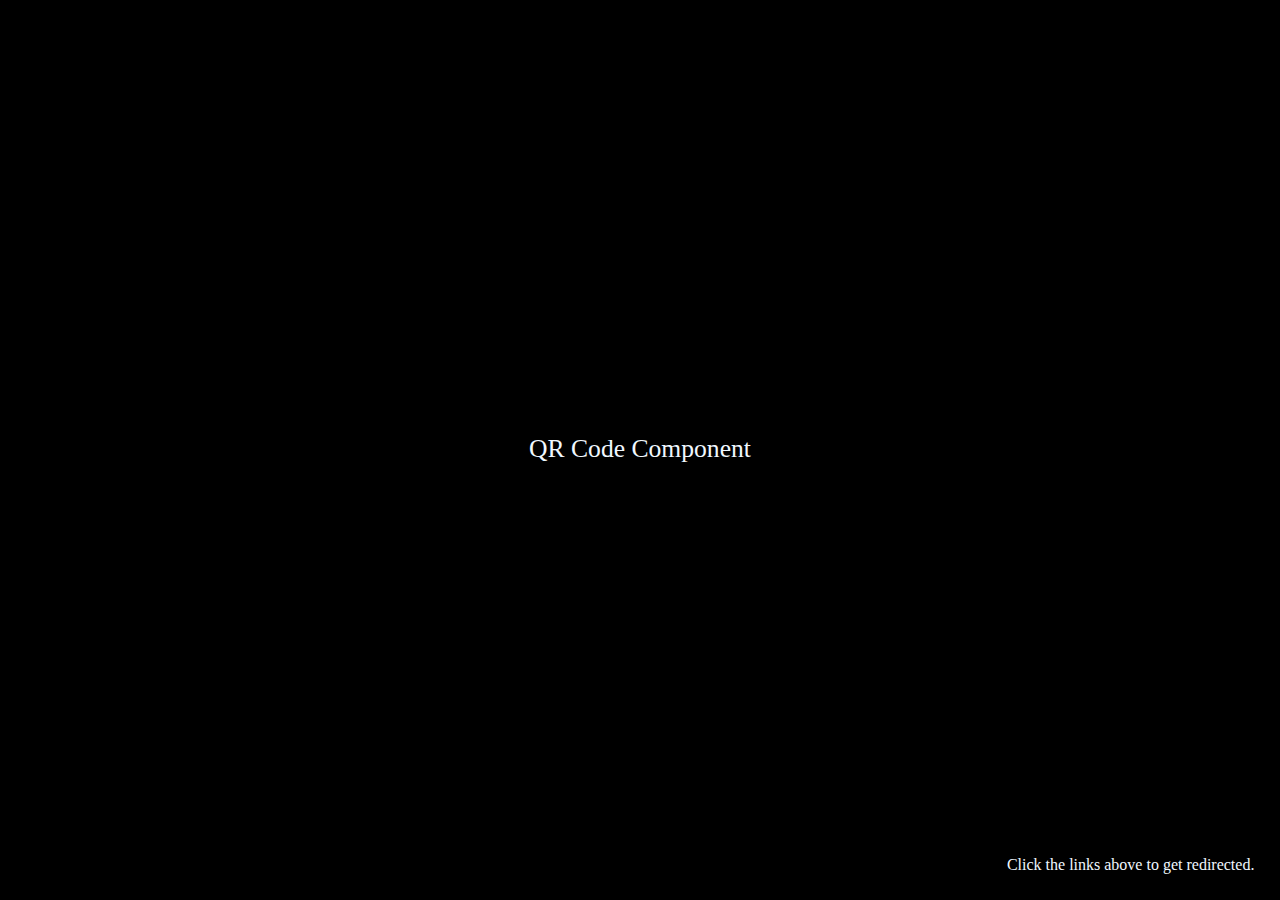
==== index.html @ b24d07df "v1" ====
<!DOCTYPE html>
<html lang="en">

<head>
    <meta charset="UTF-8">
    <meta name="viewport" content="width=device-width, initial-scale=1.0">
    <title>devShubh at Front End Mentor</title>
    <style>
        * {
            margin: 0;
            padding: 0;
            box-sizing: border-box;
        }

        html,
        body {
            width: 100%;
            height: 100%;
        }

        .container {
            display: flex;
            justify-content: center;
            align-items: center;
            background-color: black;
            position: absolute;
            width: 100vw;
            height: 100vh;
        }

        li {
            line-height: 4vw;
        }

        a {
            font-size: 2vw;
            text-decoration: none;
            color: aliceblue;
            bottom: 2vw;
        }

        a::after {
            content: "";
            position: absolute;
            width: 0;
            height: 5px;
            bottom: 0;
            background-color: aliceblue;
            left: 0;
        }

        a:hover::after {
            animation-name: line;
            animation-duration: 2s;
        }

        @keyframes line {
            0% {
                width: 0;
                left: 0;
            }

            50% {
                width: 100%;
                left: 0;
            }

            100% {
                width: 0;
                left: 100%;
            }
        }

        .footer p {
            color: aliceblue;
            position: absolute;
            right: 0;
            bottom: 0;
            margin: 2vw;
        }
    </style>
</head>

<body>
    <div class="container">
        <div class="card">
            <ul>
                <li><a href="./qr-code-component-main/index.html" class="link">QR Code Component </a></li>
                <!-- <li><a href="./qr-code-component-main/index.html" class="link">QR Code Component </a></li> -->
            </ul>
        </div>
        <div class="footer">
            <p>Click the links above to get redirected.</p>
        </div>
    </div>
</body>

</html>
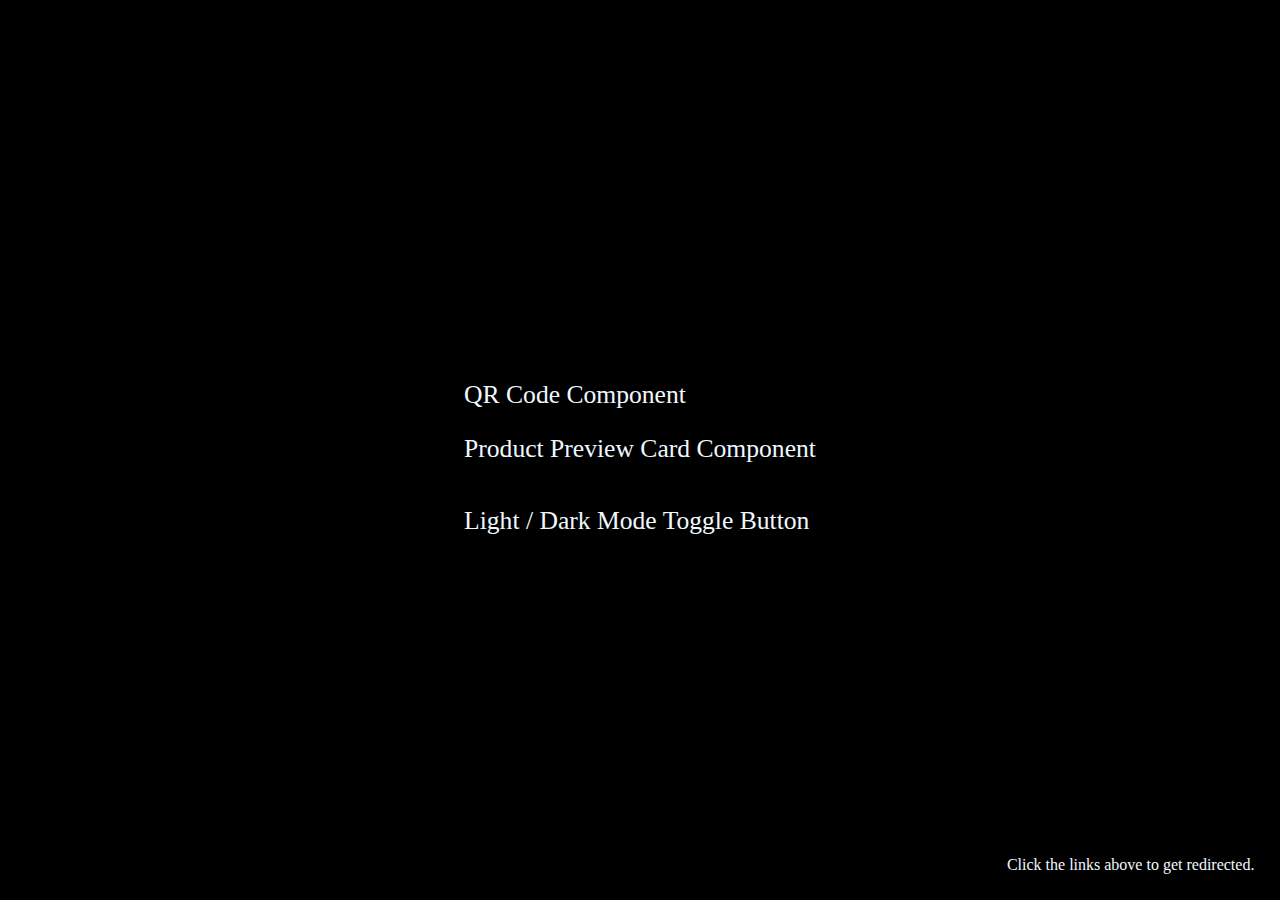
==== commit cc817560: "Updated index.html" ====
--- a/index.html
+++ b/index.html
@@ -85,8 +85,11 @@
     <div class="container">
         <div class="card">
             <ul>
+                Front End Mentor Quests :
                 <li><a href="./qr-code-component-main/index.html" class="link">QR Code Component </a></li>
-                <!-- <li><a href="./qr-code-component-main/index.html" class="link">QR Code Component </a></li> -->
+                <li><a href="./product-preview-card-component-main/index.html" class="link">Product Preview Card Component</a></li>
+                Other Projects :
+                <li><a href="./toggle/index/html">Light / Dark Mode Toggle Button</a></li>
             </ul>
         </div>
         <div class="footer">
@@ -95,4 +98,4 @@
     </div>
 </body>
 
-</html>+</html>
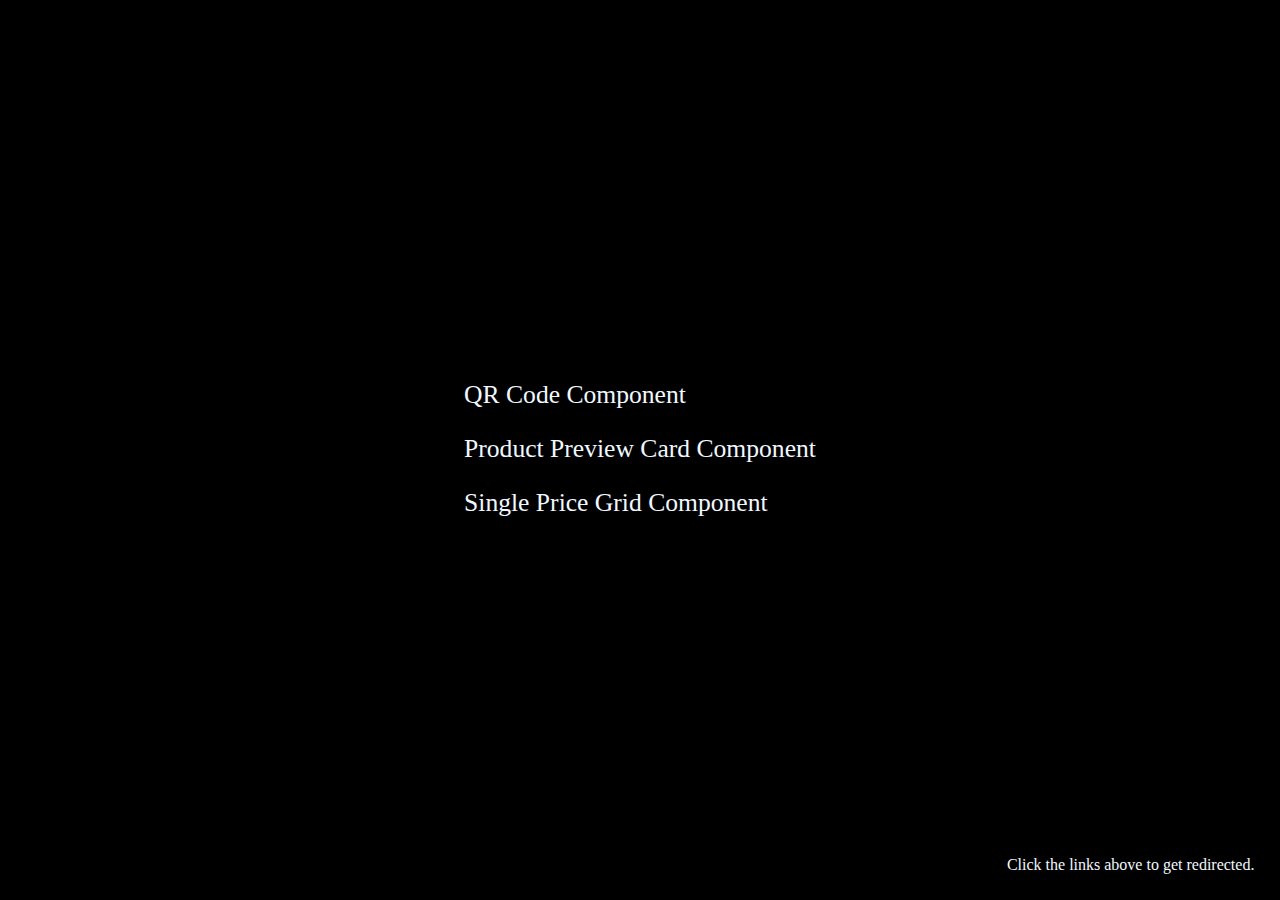
==== commit bcda089e: "init" ====
--- a/index.html
+++ b/index.html
@@ -85,11 +85,9 @@
     <div class="container">
         <div class="card">
             <ul>
-                Front End Mentor Quests :
                 <li><a href="./qr-code-component-main/index.html" class="link">QR Code Component </a></li>
                 <li><a href="./product-preview-card-component-main/index.html" class="link">Product Preview Card Component</a></li>
-                Other Projects :
-                <li><a href="./toggle/index/html">Light / Dark Mode Toggle Button</a></li>
+                <li><a href="./single-price-grid-component-master/index.html" class="link">Single Price Grid Component </a></li>
             </ul>
         </div>
         <div class="footer">
@@ -98,4 +96,4 @@
     </div>
 </body>
 
-</html>
+</html>